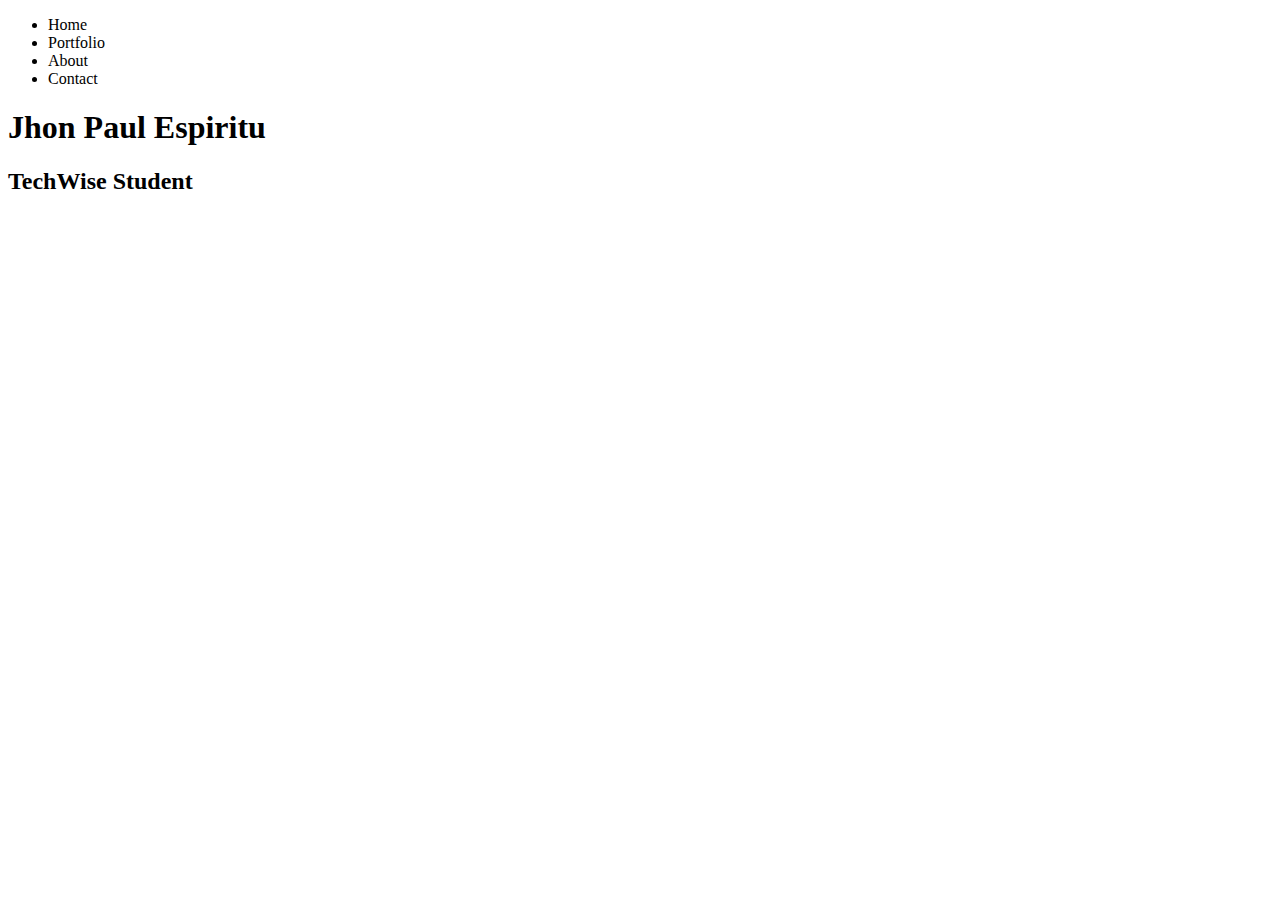
==== index.html @ b9c7d711 "Extracted Day1 contents and removed the folder." ====
<!DOCTYPE html>
<html lang="en">
    <body>
        <!--
        <header>
            <nav>
                <ul>
                    <li>Home</li>
                    <li>Portfolio</li>
                    <li>About</li>
                    <li>Contact</li>
                </ul>
            </nav>
        </header>-->

        <!-- nav>ul>li*4 -->
        <header>
            <nav>
                <ul>
                    <li>Home</li>
                    <li>Portfolio</li>
                    <li>About</li>
                    <li>Contact</li>
                </ul>
            </nav>
        </header>

        <main>
            <h1>Jhon Paul Espiritu</h1>
            <h2>TechWise Student</h2>
        </main>
    </body>
</html>
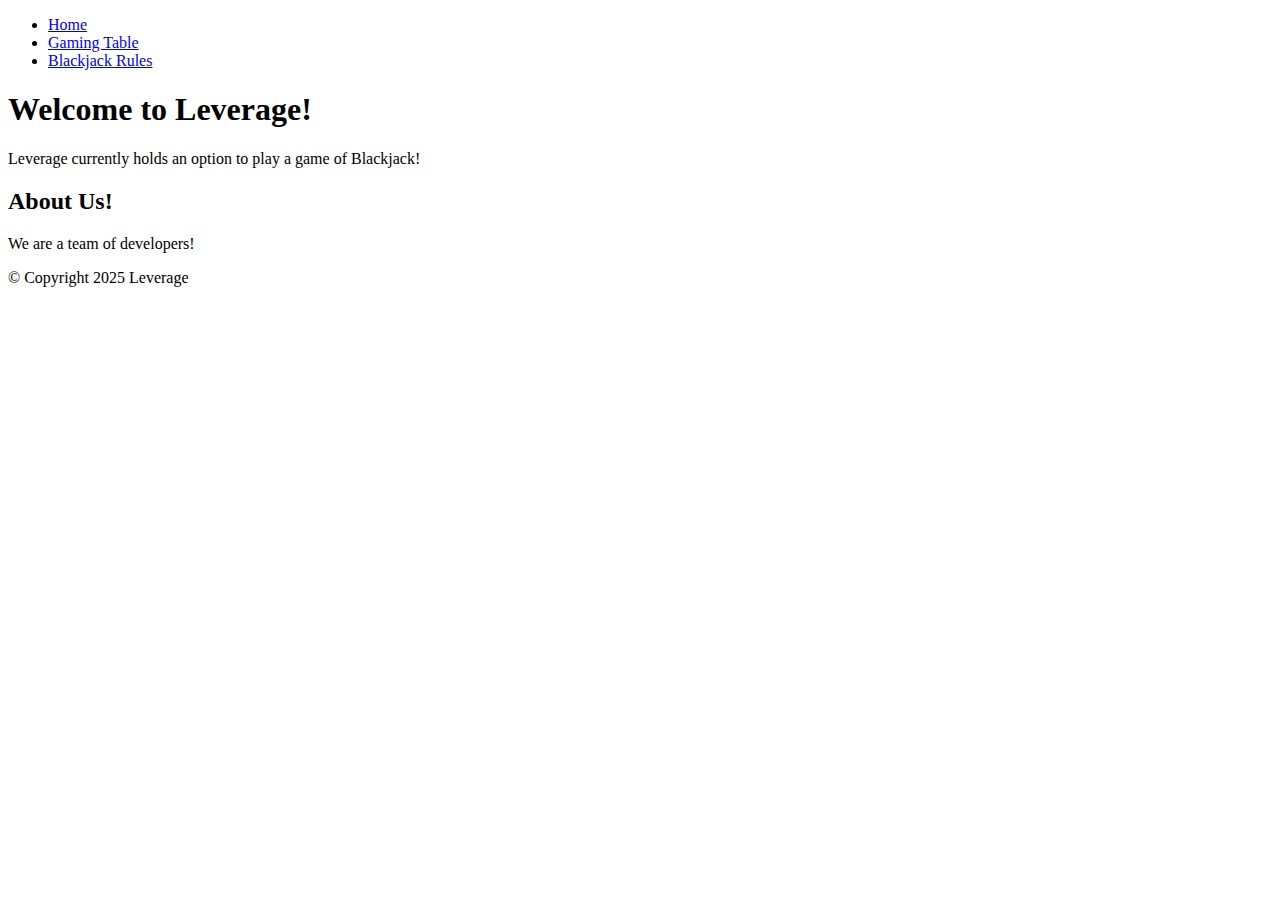
==== commit 857c80be: "Added rules page, gaming table actions, and interlinks to other pages." ====
--- a/index.html
+++ b/index.html
@@ -1,33 +1,39 @@
 <!DOCTYPE html>
 <html lang="en">
-    <body>
-        <!--
-        <header>
-            <nav>
-                <ul>
-                    <li>Home</li>
-                    <li>Portfolio</li>
-                    <li>About</li>
-                    <li>Contact</li>
-                </ul>
-            </nav>
-        </header>-->
+<head>
+    <meta charset="UTF-8">
+    <meta name="viewport" content="width=device-width, initial-scale=1.0">
+    <title>Home</title>
+</head>
+<body>
+    <header>
+        <!--Navigation Bar for other pages.-->
+        <nav>
+            <ul>
+                <li><a href="#">Home</a></li>
+                <li><a href="./table.html">Gaming Table</a></li>
+                <li><a href="./rules.html">Blackjack Rules</a></li>
+            </ul>
+        </nav>
+    </header>
 
-        <!-- nav>ul>li*4 -->
-        <header>
-            <nav>
-                <ul>
-                    <li>Home</li>
-                    <li>Portfolio</li>
-                    <li>About</li>
-                    <li>Contact</li>
-                </ul>
-            </nav>
-        </header>
+    <main>
+        <!--Landing Page Opening.-->
+        <section>
+            <h1>Welcome to Leverage!</h1>
+            <p>Leverage currently holds an option to play a game of Blackjack!</p>
+        </section>
 
-        <main>
-            <h1>Jhon Paul Espiritu</h1>
-            <h2>TechWise Student</h2>
-        </main>
-    </body>
+        <!--Landing Page About Us.-->
+        <section>
+            <h2>About Us!</h2>
+            <p>We are a team of developers!</p>
+        </section>
+    </main>
+
+    <footer>
+        <!--Leverage Copyright-->
+        <p>&copy; Copyright 2025 Leverage</p>
+    </footer>
+</body>
 </html>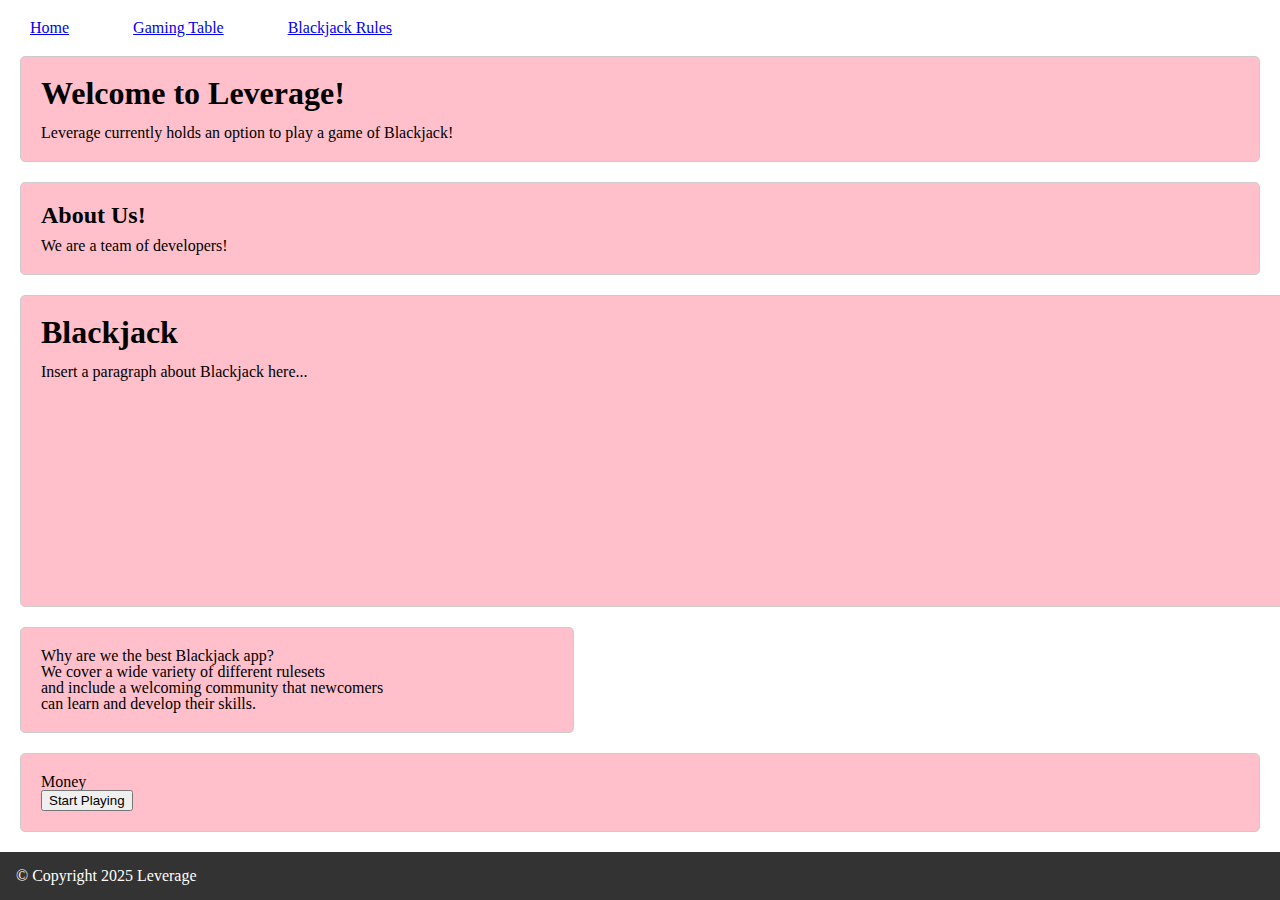
==== commit 086943bf: "Added homework for Day3-4" ====
--- a/index.html
+++ b/index.html
@@ -4,6 +4,9 @@
     <meta charset="UTF-8">
     <meta name="viewport" content="width=device-width, initial-scale=1.0">
     <title>Home</title>
+    <link rel="stylesheet" href="reset.css">
+    <link rel="stylesheet" href="common.css">
+    <link rel="stylesheet" href="index.css">
 </head>
 <body>
     <header>
@@ -29,11 +32,33 @@
             <h2>About Us!</h2>
             <p>We are a team of developers!</p>
         </section>
+
+        <!--'Hero' Section-->
+        <section id="hero">
+            <h1>Blackjack</h1>
+            <p>Insert a paragraph about Blackjack here...</p>
+        </section>
+
+        <!--'whyUs' Section-->
+        <section id="whyUs">
+            <p>
+                Why are we the best Blackjack app?<br>
+                We cover a wide variety of different rulesets<br>
+                and include a welcoming community that newcomers<br>
+                can learn and develop their skills.
+            </p>
+        </section>
+
+        <!--'callToAction' Section-->
+        <section id="callToAction">
+            <p>Money</p>
+            <button type="button">Start Playing</button>
+        </section>
     </main>
 
     <footer>
         <!--Leverage Copyright-->
-        <p>&copy; Copyright 2025 Leverage</p>
+        <p class="footer-copyright">&copy; Copyright 2025 Leverage</p>
     </footer>
 </body>
 </html>--- a/common.css
+++ b/common.css
@@ -0,0 +1,59 @@
+/* Generic Styles */
+section{
+    padding: 20px;
+    margin: 20px;
+    border: 1px solid #ccc;
+    border-radius: 5px;
+    background-color: pink;
+}
+
+footer{
+    position: fixed;
+    bottom: 0;
+    left: 0;
+    width: 100%;
+    background-color: #333;
+    color: #fff;
+}
+
+h1{
+    font-size: 2em;
+    font-weight: bold;
+    margin-bottom: .5em; 
+}
+
+h2{
+    font-size: 1.5em;
+    font-weight: bold;
+    margin-bottom: .45em; 
+}
+
+h3{
+    font-size: 1.2em;
+    font-weight: bold;
+    margin-bottom: .4em; 
+}
+
+ul{
+    list-style: circle;
+    margin-left: 2em;
+}
+
+li{
+    margin-bottom: .1em;
+}
+
+/* Navbar List Styles */
+nav ul{
+    margin: 20px 0px;
+}
+
+nav li{
+    display: inline;
+    margin: 30px;
+}
+
+/* Footer Text Styles */
+.footer-copyright{
+    margin: 1em;
+}--- a/index.css
+++ b/index.css
@@ -0,0 +1,20 @@
+/* index.html Specific Styles */
+#hero{
+    width: 100%;
+    height: 30vh;
+}
+
+#whyUs{
+    width: 40%;
+}
+
+/* When index.html is 800px wide or smaller. */
+@media (max-width: 800px){
+    #whyUs{
+        width: 100%;
+    }
+
+    #callToAction{
+        width: 100%;
+    }
+}